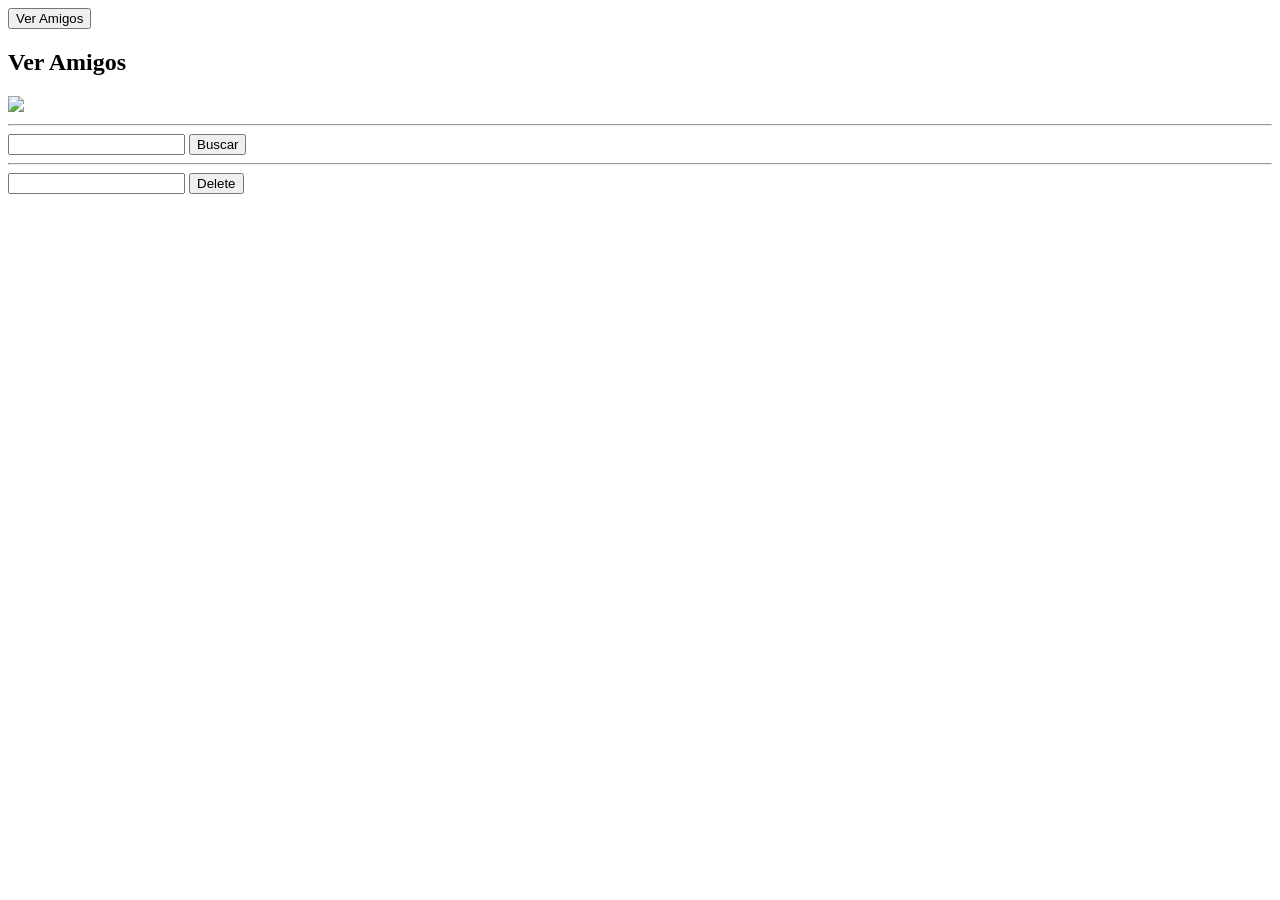
==== 04-Ajax/homework/index.html @ 78496909 "First commit" ====
<!DOCTYPE html>
<html lang="en">
<head>
  <meta charset="UTF-8">
  <meta name="viewport" content="width=device-width, initial-scale=1.0">
  <script src="https://ajax.googleapis.com/ajax/libs/jquery/3.4.1/jquery.min.js"></script>

  <title>HomeWork Ajax</title>
</head>
<body>
  <button id='boton'>Ver Amigos</button>
  <ul id='lista'>
  </ul>

  <h2>Ver Amigos</h2>
  <img src='https://upload.wikimedia.org/wikipedia/commons/c/c7/Loading_2.gif' />
  <hr>
  <input id='input'></input>
  <button id='search'>Buscar</button>
  <span id='amigo'></span>

  <hr>
  <input id='inputDelete'></input>
  <button id='delete'>Delete</button>
  <span id='success'></span>
  <script src="index.js"></script>
</body>
</html>
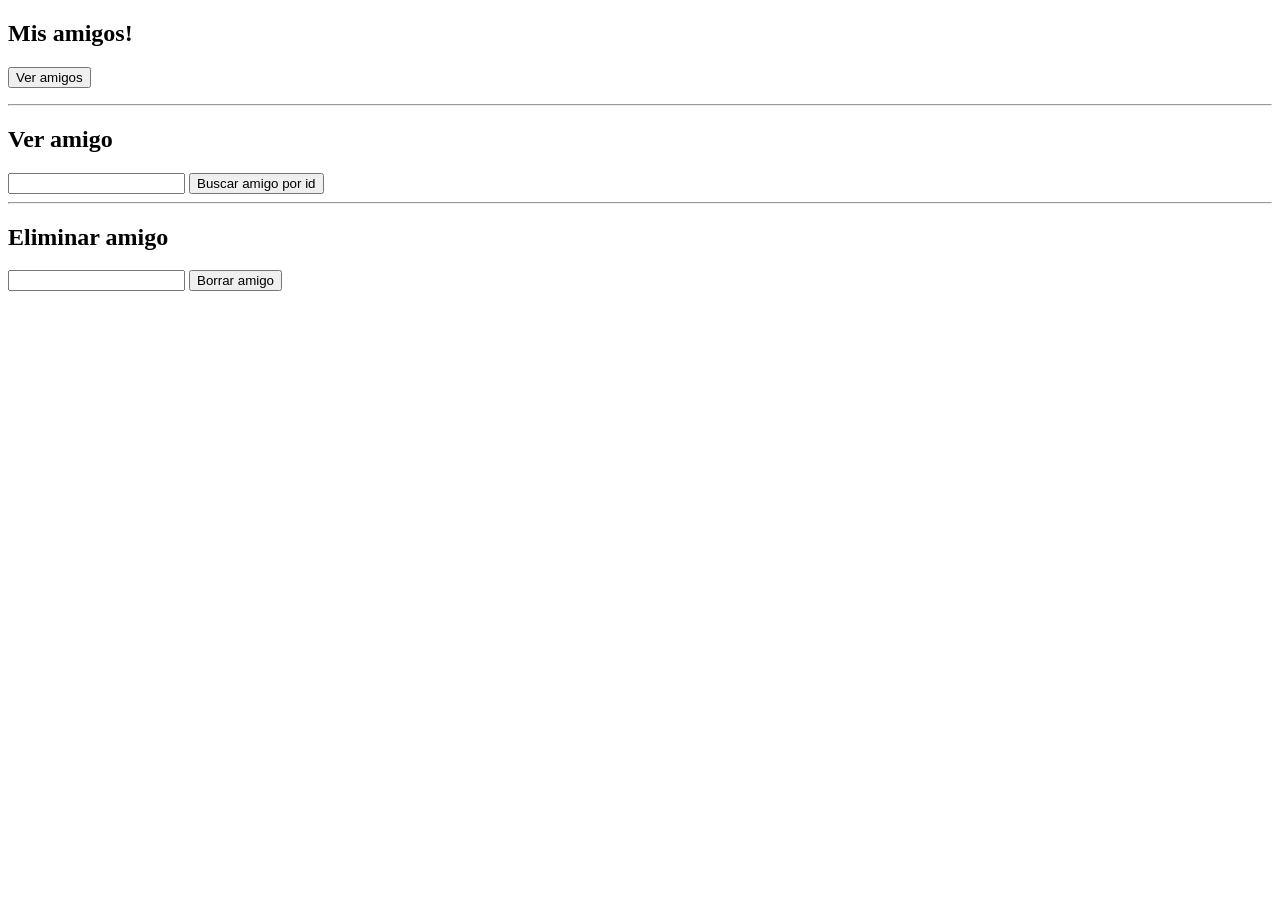
==== commit 27ad5c65: "Estructura HTML" ====
--- a/04-Ajax/homework/index.html
+++ b/04-Ajax/homework/index.html
@@ -4,24 +4,28 @@
   <meta charset="UTF-8">
   <meta name="viewport" content="width=device-width, initial-scale=1.0">
   <script src="https://ajax.googleapis.com/ajax/libs/jquery/3.4.1/jquery.min.js"></script>
-
+  <style>
+    .loading {display: none;}
+  </style>
   <title>HomeWork Ajax</title>
 </head>
 <body>
-  <button id='boton'>Ver Amigos</button>
+  <h2>Mis amigos!</h2>
+  <button id='boton'>Ver amigos</button>
   <ul id='lista'>
   </ul>
 
-  <h2>Ver Amigos</h2>
-  <img src='https://upload.wikimedia.org/wikipedia/commons/c/c7/Loading_2.gif' />
   <hr>
+  <h2>Ver amigo</h2>
+  <img src='https://upload.wikimedia.org/wikipedia/commons/c/c7/Loading_2.gif' class='loading'/>
   <input id='input'></input>
-  <button id='search'>Buscar</button>
+  <button id='search'>Buscar amigo por id</button>
   <span id='amigo'></span>
 
   <hr>
+  <h2>Eliminar amigo</h2>
   <input id='inputDelete'></input>
-  <button id='delete'>Delete</button>
+  <button id='delete'>Borrar amigo</button>
   <span id='success'></span>
   <script src="index.js"></script>
 </body>
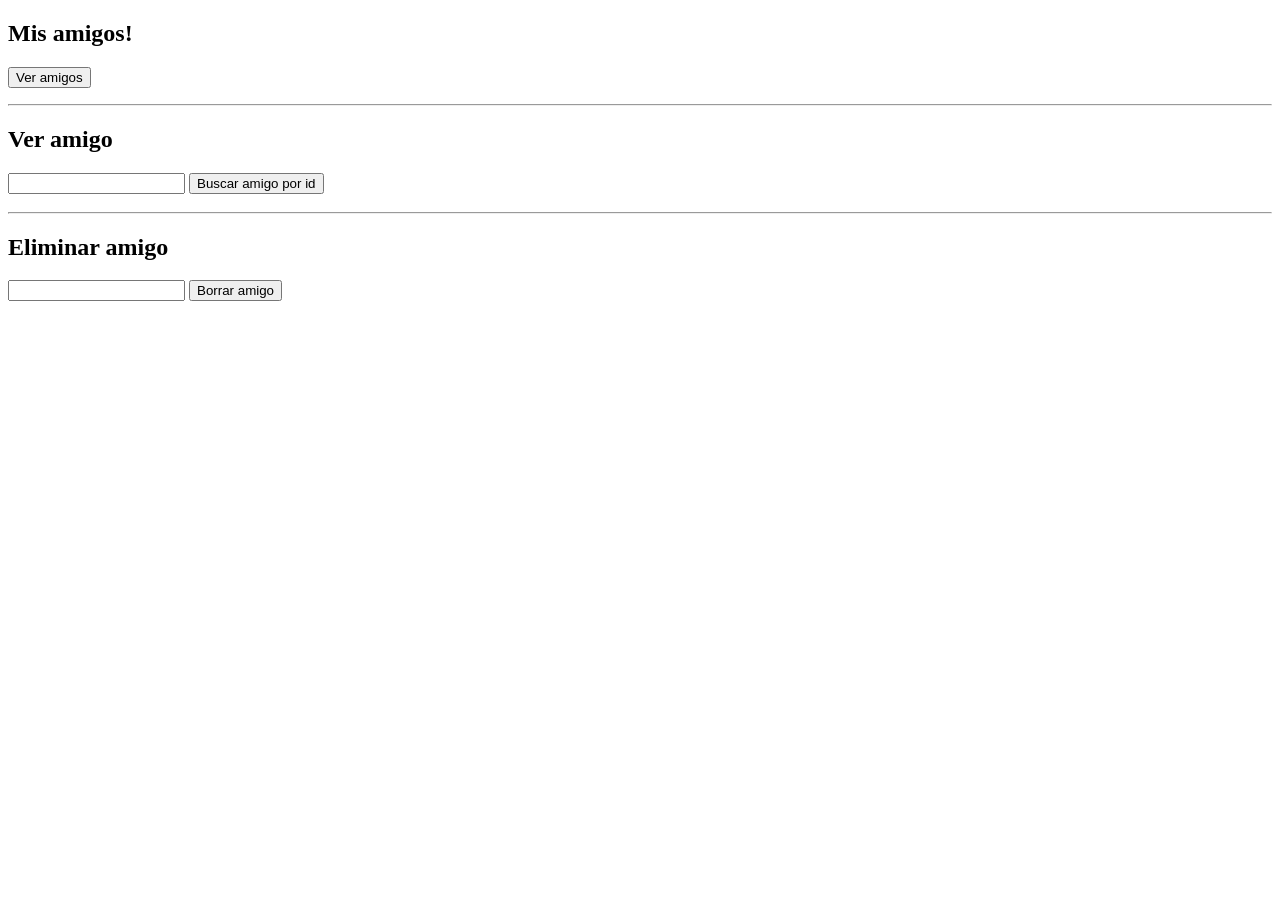
==== commit 6db48b6e: "Nuevos estilos" ====
--- a/04-Ajax/homework/index.html
+++ b/04-Ajax/homework/index.html
@@ -6,6 +6,7 @@
   <script src="https://ajax.googleapis.com/ajax/libs/jquery/3.4.1/jquery.min.js"></script>
   <style>
     .loading {display: none;}
+    #search {margin-bottom: 10px;}
   </style>
   <title>HomeWork Ajax</title>
 </head>
@@ -20,7 +21,8 @@
   <img src='https://upload.wikimedia.org/wikipedia/commons/c/c7/Loading_2.gif' class='loading'/>
   <input id='input'></input>
   <button id='search'>Buscar amigo por id</button>
-  <span id='amigo'></span>
+  <br>
+  <span id='amigo' class='amigo'></span>
 
   <hr>
   <h2>Eliminar amigo</h2>
